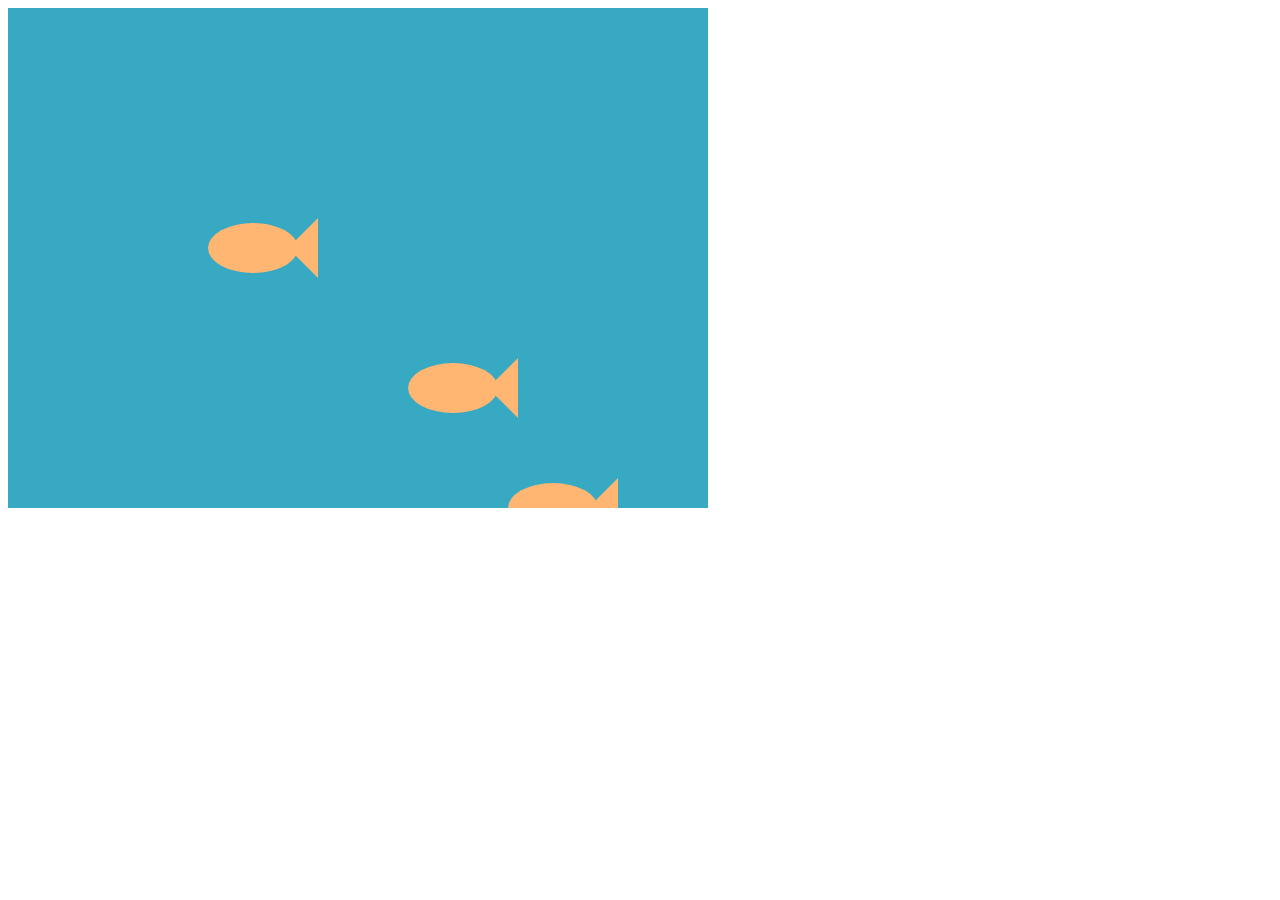
==== mockup5.html @ b924896e "add scrolling level" ====
<html>
<head>
	<link rel="stylesheet" type="text/css" href="mockup5.css">	
	<script src="https://ajax.googleapis.com/ajax/libs/jquery/3.4.1/jquery.min.js"></script> 
	<script src="mockup5.js"></script>

</head>

<body>
	<div id="myCanvas">
		<h1>Great job! :)</h1>
		
		
		<div class="fish">
			<div class="circle" id="c1"></div>
			<div class="triangle" id = "t1"></div>
		</div>
		<div class="fish">
			<div class="circle" id="c2"></div>
			<div class="triangle" id = "t2"></div>
		</div>
		<div class="fish">
			<div class="circle" id="c3"></div>
			<div class="triangle" id = "t3"></div>
		</div>
		<div class="fish">
			<div class="circle" id="c4"></div>
			<div class="triangle" id = "t4"></div>
		</div>
		<div class="fish">
			<div class="circle" id="c5"></div>
			<div class="triangle" id = "t5"></div>
		</div>
		<div class="fish">
			<div class="circle" id="c6"></div>
			<div class="triangle" id = "t6"></div>
		</div>

		<div class="treasure">
			<div id="trunk"></div>
			<div id="lid"></div>
			<div class="open">
				<div id="open-lid"></div>
				<div id="inside-lid"></div>
				<div id="gold"></div>
			</div>
			<div id="belt"></div>
			<div id="clasp"></div>
		</div>

	</div>
	
</body>

</html>
---- mockup5.css ----
#myCanvas {
	background-color: #38A9C2;
	width: 700px;
	height: 500px;
	position: absolute;
	transition: background-color ease-in 2s;
	overflow: scroll;
}

h1 {
	font-family: sans-serif;
	font-size: 60px;
	font-style: italic;
	position: absolute;
	top: 60%;
	left: 25%;
	color: white;
	visibility: hidden;
	opacity: 0;
	transition: visibility 0s, opacity 2s ease-in;
}

.fish {
	position: absolute;
}

.circle {
  height: 50px;
  width: 90px;
  position: absolute;
  background-color: #FFB673;
  border-radius: 50%;
}

.triangle {
	 width: 0; 
  height: 0; 
  border-top: 30px solid transparent;
  border-bottom: 30px solid transparent; 
  
  border-right:30px solid #FFB673; 
  position: absolute;
}

#c1 {
	top: 740px;
  left: 80px;
}

#t1 {
	top: 735px;
	left: 160;
}

#c2 {
	top: 860px;
  left: 400px;
}

#t2 {
	top: 855px;
	left: 480px;
}

#c3 {
	top: 550px;
  left: 90px;
}

#t3 {
	top: 545px;
  left: 170px;
}

#c4 {
	top: 200px;
	left: 200px;
}

#t4 {
	top: 195px;
	left: 280px;
}

#c5 {
	top: 460px;
	left: 500px;
}

#t5 {
	top: 455px;
	left: 580px;
}

#c6 {
	top: 340px;
	left: 400px;
}

#t6 {
	top: 335px;
	left: 480px;
}

#c7 {
	top: 280px;
	left: 20px;
}

#t7 {
	top: 275px;
	left: 100px;
}

#trunk {
	height: 100px;
  width: 200px;
  top: 1100px;
  left: 250px;
  position: absolute;
  background-color: #716350;
  z-index: 3;
}

#belt {
	height: 20px;
	width: 200px;
	top: 1100px;
	left: 250px;
	position: absolute;
	background-color: #aaadb3;
	z-index: 4;
}

#clasp {
	height: 40px;
	width: 20px;
	top: 1090px;
	left: 340px;
	position: absolute;
	background-color: #aaadb3;
	border-radius: 50%;
	z-index: 4;
}

#lid {
	height: 100px;
  width: 200px;
  top: 1050px;
  left: 250px;
  position: absolute;
  background-color: #716350;
  border-radius: 50%;
}

.open {
	visibility: hidden;
	opacity: 0;
	transition: visibility 0s, opacity 1s ease-out;
}

#open-lid {
	top: 1030px;
  	left: 220px;
  	position: absolute;
	border-top: 100px solid #716350;
    border-left: 40px solid transparent;
    border-right: 40px solid transparent;
    height: 0;
    width: 180px;
    border-radius: 30px;
}

#inside-lid {
	top: 1050px;
  	left: 250px;
  	position: absolute;
  	background-color: #524b41;
  	height: 80px;
  	width: 200px;
}

#gold {
	top: 1070px;
  	left: 250px;
  	position: absolute;
  	background-color: #ffce1e;
  	height: 80px;
  	width: 200px;
  	border-radius: 50%;
  	z-index: 2;
}
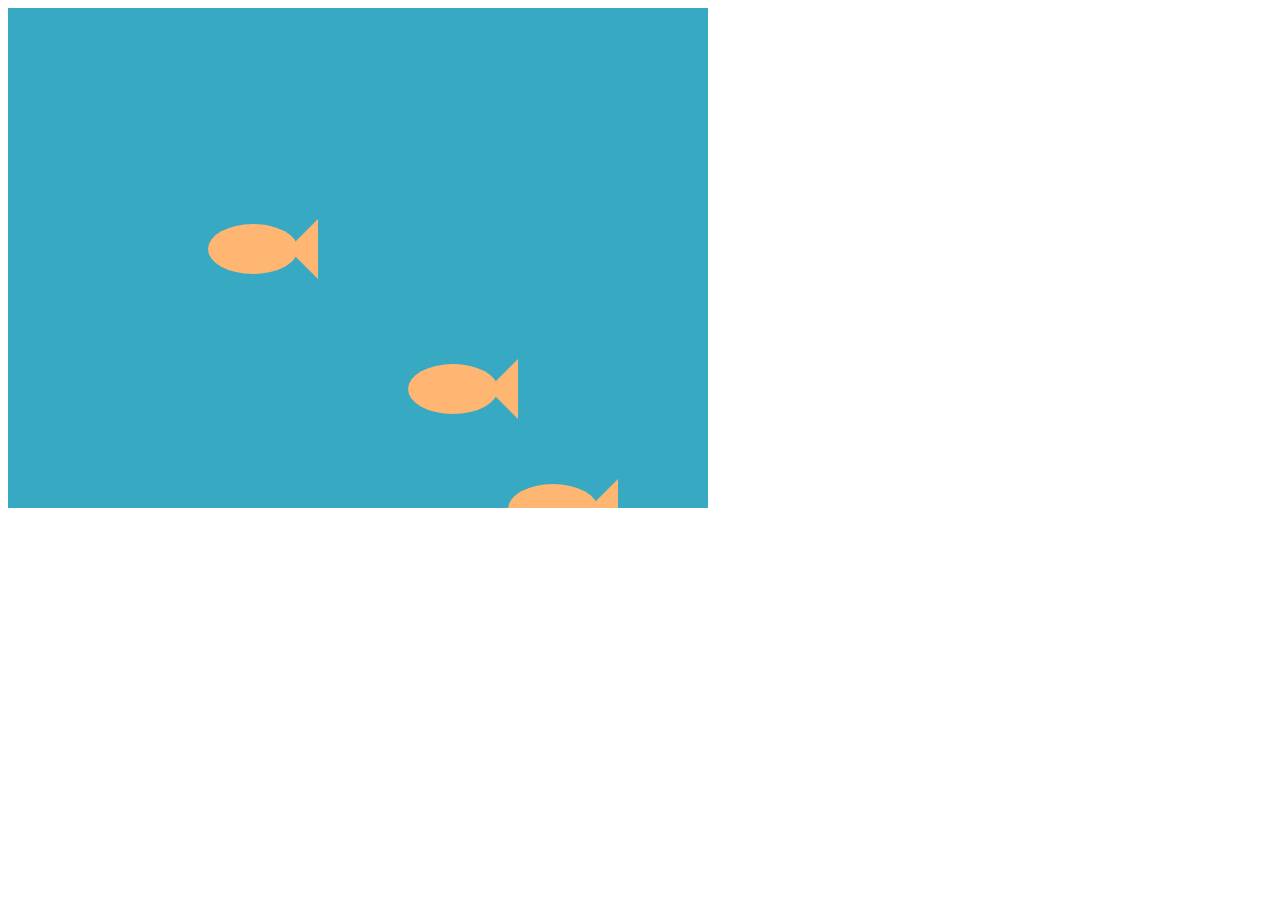
==== commit b27cf21b: "added rainbow level" ====
--- a/mockup5.html
+++ b/mockup5.html
@@ -8,7 +8,6 @@
 
 <body>
 	<div id="myCanvas">
-		<h1>Great job! :)</h1>
 		
 		
 		<div class="fish">
@@ -35,7 +34,7 @@
 			<div class="circle" id="c6"></div>
 			<div class="triangle" id = "t6"></div>
 		</div>
-
+		<h1>Great job! :)</h1>
 		<div class="treasure">
 			<div id="trunk"></div>
 			<div id="lid"></div>
--- a/mockup5.css
+++ b/mockup5.css
@@ -12,7 +12,7 @@
 	font-size: 60px;
 	font-style: italic;
 	position: absolute;
-	top: 60%;
+	top: 180%;
 	left: 25%;
 	color: white;
 	visibility: hidden;
@@ -29,6 +29,14 @@
   width: 90px;
   position: absolute;
   background-color: #FFB673;
+  border-radius: 50%;
+}
+
+.bubble {
+  height: 30px;
+  width: 30px;
+  position: absolute;
+  background-color: #86D3E4;
   border-radius: 50%;
 }
 
@@ -41,6 +49,36 @@
   border-right:30px solid #FFB673; 
   position: absolute;
 }
+/*
+#b1 {
+	top: 1000px;
+	left: 200px;
+}
+
+#b2 {
+	top: 900px;
+	left: 300px;
+}
+#b3 {
+	top: 700px;
+	left: 100px;
+}
+#b4 {
+	top: 600px;
+	left: 400px;
+}
+#b5 {
+	top: 1100px;
+	left: 500px;
+}
+#b6 {
+	top: 1500px;
+	left: 350px;
+}
+#b7 {
+	top: 800px;
+	left: 640px;
+}*/
 
 #c1 {
 	top: 740px;
@@ -111,6 +149,7 @@
 	top: 275px;
 	left: 100px;
 }
+
 
 #trunk {
 	height: 100px;
@@ -189,4 +228,5 @@
   	width: 200px;
   	border-radius: 50%;
   	z-index: 2;
+  	transition: box-shadow ease-in 1s;
 }